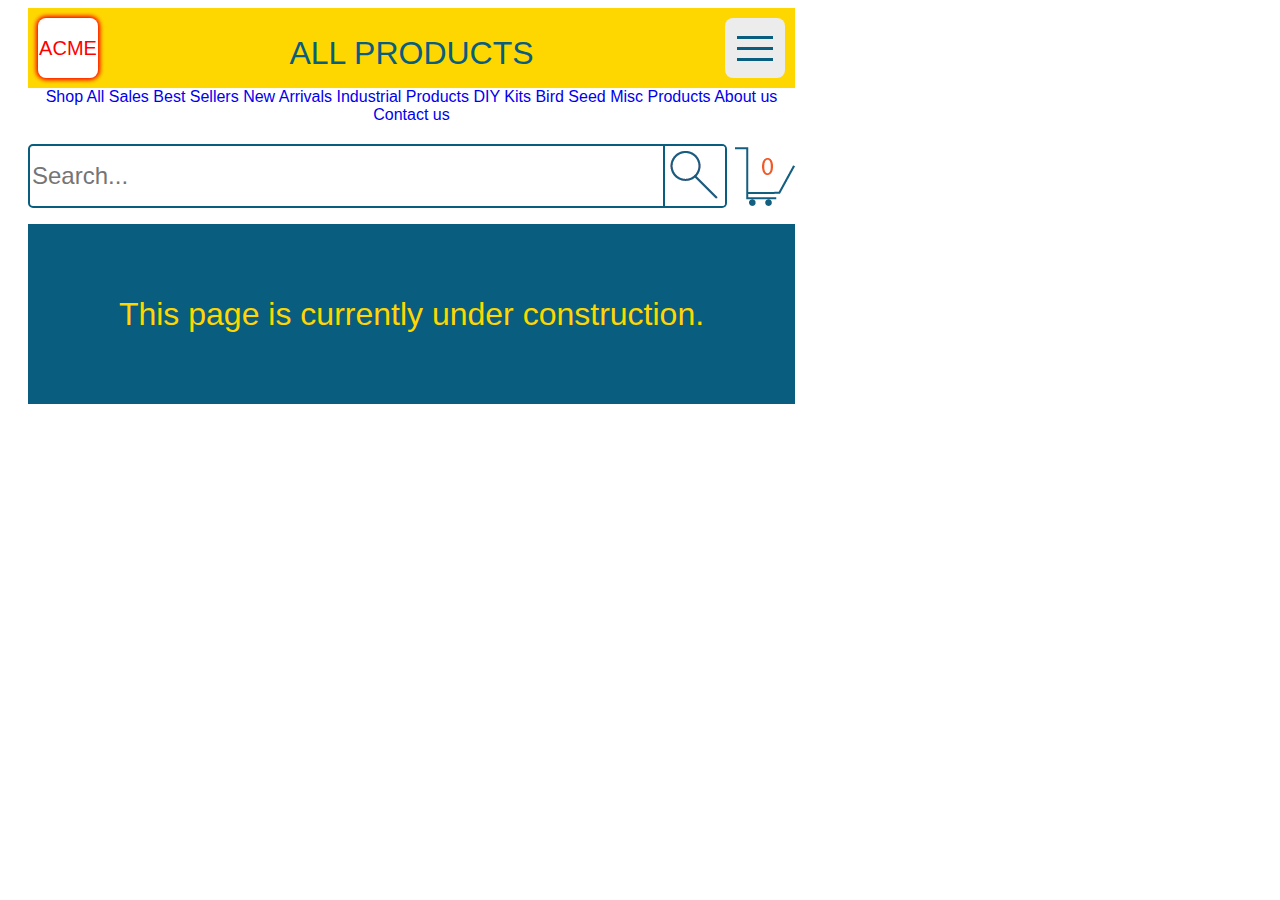
==== allProducts.html @ c3d817e5 "Hamburger copied from index." ====
<!doctype html>

<html lang="en">
	<head>
		<meta charset="utf-8">

		<title>ACME Corp. - All Products</title>
		<meta name="description" content="Fictitious Business Project All Products Page">
		<link rel="stylesheet" href="styles_underConstruction.css">

	</head>

	<body>
		<div id="content">
			<header>
				<div id="logo">ACME</div>
				<div id="title">ALL PRODUCTS</div>
				<div id="hamburger"><span><hr/><hr/><hr/><span></div>
			</header>

			<nav>
				<a href="allProducts.html">Shop All</a>
				<a href="sale.html">Sales</a>
				<a href="bestSellers.html">Best Sellers</a>
				<a href="newArrivals.html">New Arrivals</a>
				<a href="industrial.html">Industrial Products</a>
				<a href="diyKits.html">DIY Kits</a>
				<a href="birdSeed.html">Bird Seed</a>
				<a href="misc.html">Misc Products</a>
				<a href="about.html">About us</a>
				<a href="contact.html">Contact us</a>
			</nav>

			<section id="searchAndCart">
				<input type="text" placeholder="Search..." id="searchField">
				<input type="image" src="images/search.png" id="searchButton">
				<div></div>
				<img src="images/cart.png">
			</section>

			<section id="banner">
				<p>This page is currently under construction.</p>
			</section>
		</div>

	</body>
</html>
---- styles_underConstruction.css ----
#content {
	font-family: "Myriad Pro", sans-serif;
	display: grid;
	grid-template-columns: 100%;
	grid-auto-rows: auto;
	!max-width: 1920px;
	max-width: 767px;
	min-width: 360px;
	text-align: center;
	margin: auto 20px;
	!width: 360px;
	
}

a {
	text-decoration: none;
}



/*header formatting*/
header {
	background-color: rgb(254, 215, 0);
	margin: 0;
	padding: 10px;
	height: 60px;
	display: grid;
	grid-template-columns: 60px auto 60px;
	grid-auto-rows: auto;
}

header div {
	margin: 0;
	height: 60px;
	display: flex;
	flex-direction: column;
	justify-content: center;
}

#logo {
	background-color: white;
	color: red;
	font-size: 1.25rem;
	border-radius: 8px;
	box-shadow: 0px 0px 4px 2px;
}

#title {
	padding-top: 5px;
	color: rgb(9, 93, 126);
	font-size: 2rem;
}

#hamburger {
	background-color: rgb(236, 236, 236);
	border-radius: 8px;
	line-height: 0.75;
}

#hamburger hr {
	width: 60%;
	height: 3px;
	background: rgb(9, 93, 126);
	border: 0;
}



/*search bar formatting*/
#searchAndCart {
	display: grid;
	grid-template-columns: auto 60px 0 70px;
	height: 60px;
	margin-top: 20px;
}

#searchField {
	border: solid rgb(9, 93, 126) 2px; 
	border-radius: 5px 0 0 5px;
	color: rgb(9, 93, 126);
}

#searchField:focus {
	outline: none; 
	background-color: rgb(236, 236, 236);
}

#searchButton {
	border: solid rgb(9, 93, 126) 2px;
	border-left: none;
	border-radius: 0 5px 5px 0;
}

#searchAndCart img {
	margin-left: 10px;
	margin-top: 3px;
}




/*banner formatting*/
#banner {
	height: 180px;
	background-color: rgb(9, 93, 126);
	margin-top: 20px;
	display: flex;
	flex-direction: column;
	justify-content: center;
}

#banner p {
	color: rgb(254, 215, 0);
	font-size: 2rem;
}


/*slightly bigger mobile devices*/
@media (min-width: 600px) {
	#searchField {
		font-size: 1.5rem;
	}
	
	#banner span:nth-of-type(odd) {
		transform: scale(1, 1);
		margin: 0;
	}

	#banner span:nth-of-type(1) {
		font-size: 2rem;
	}

	#banner span:nth-of-type(2) {
		font-size: 1rem;
		transform: scale(1, 1);
	}

	#banner span:nth-of-type(3) {
		font-size: 1.5rem;
	}
}
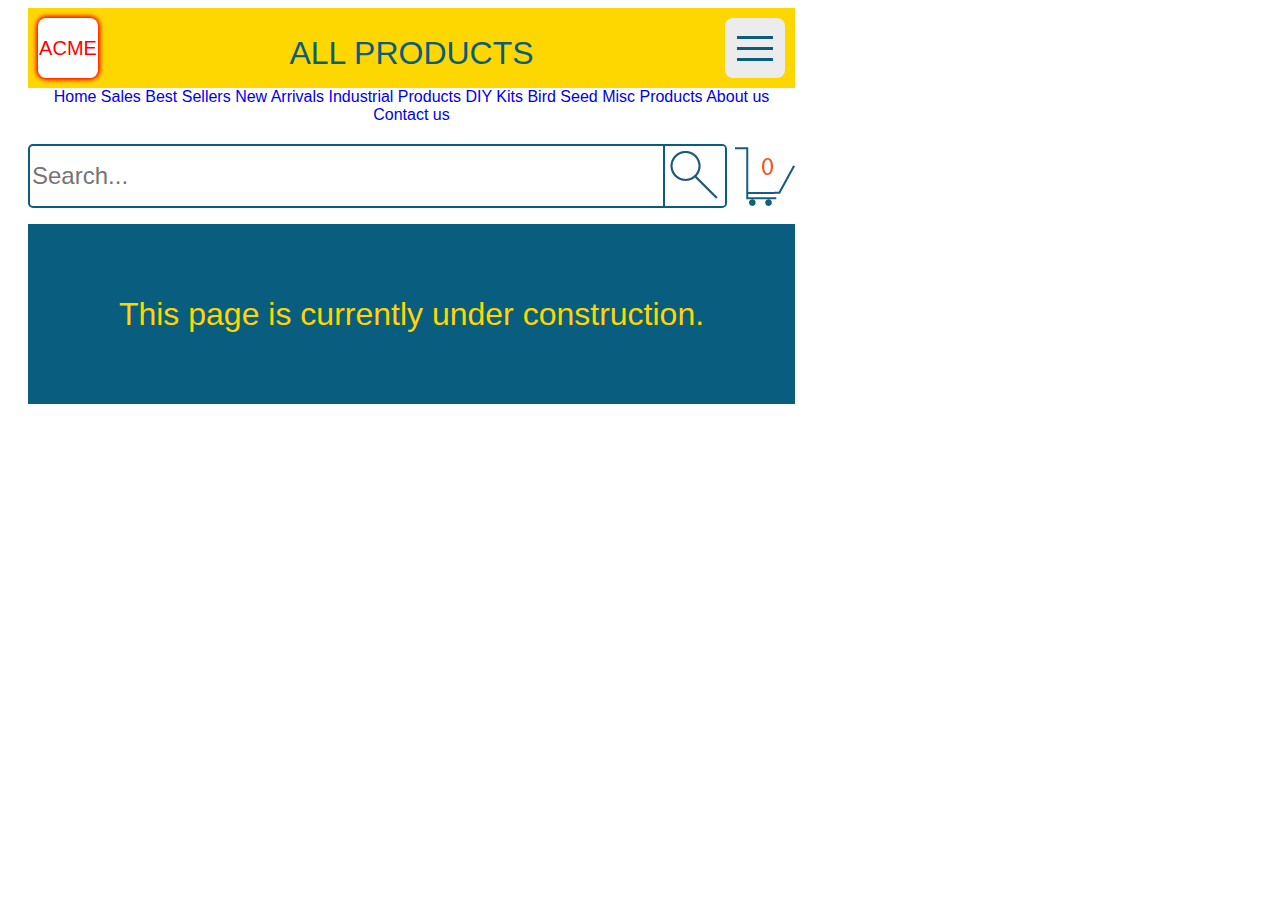
==== commit 977023b2: "Script linked and menu updated." ====
--- a/allProducts.html
+++ b/allProducts.html
@@ -7,6 +7,7 @@
 		<title>ACME Corp. - All Products</title>
 		<meta name="description" content="Fictitious Business Project All Products Page">
 		<link rel="stylesheet" href="styles_underConstruction.css">
+		<script src="script.js" type="text/javascript"></script>
 
 	</head>
 
@@ -19,7 +20,7 @@
 			</header>
 
 			<nav>
-				<a href="allProducts.html">Shop All</a>
+				<a href="index.html">Home</a>
 				<a href="sale.html">Sales</a>
 				<a href="bestSellers.html">Best Sellers</a>
 				<a href="newArrivals.html">New Arrivals</a>
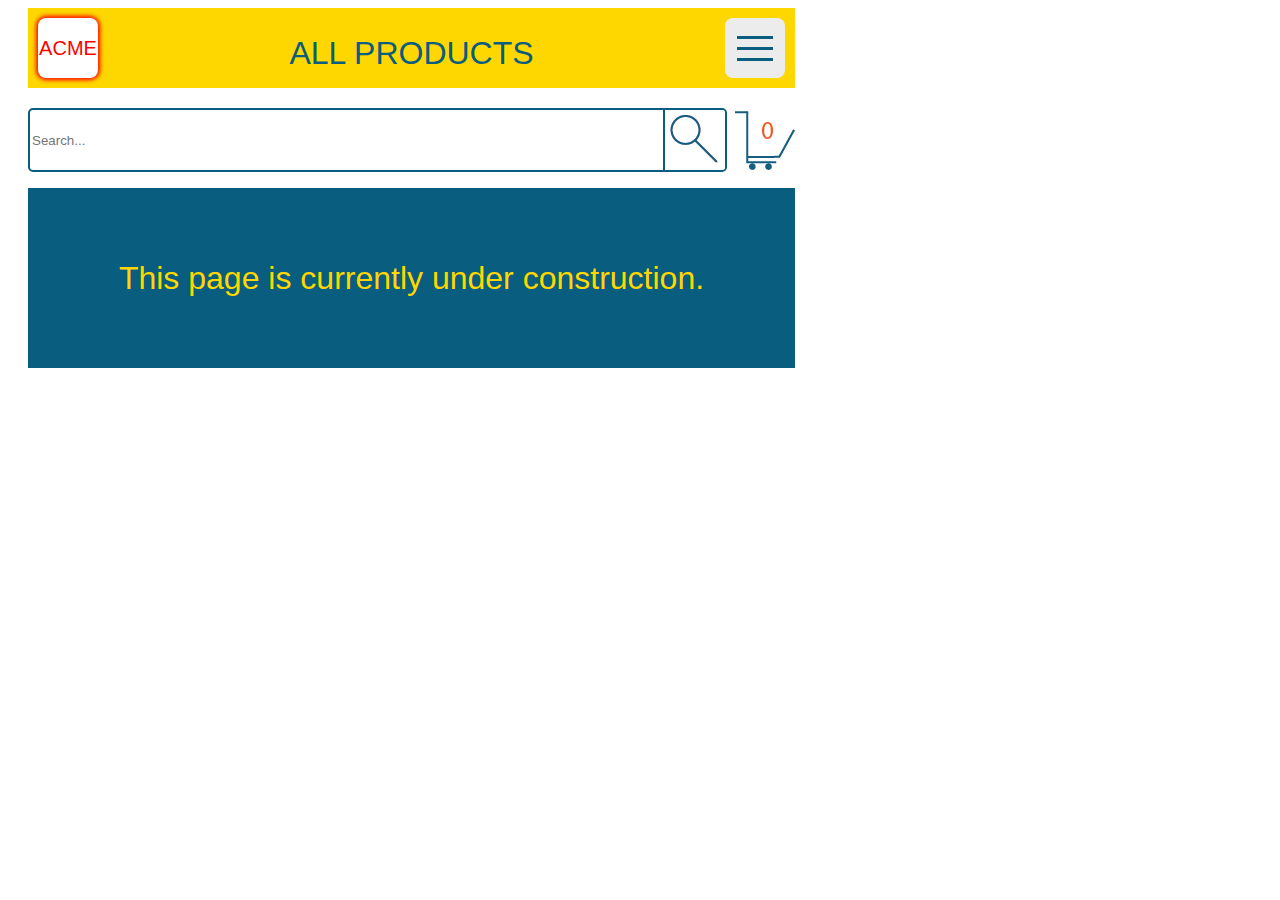
==== commit 3ab578c6: "Linked logo to homepage" ====
--- a/allProducts.html
+++ b/allProducts.html
@@ -14,7 +14,7 @@
 	<body>
 		<div id="content">
 			<header>
-				<div id="logo">ACME</div>
+				<a href="index.html"><div id="logo">ACME</div></a>
 				<div id="title">ALL PRODUCTS</div>
 				<div id="hamburger"><span><hr/><hr/><hr/><span></div>
 			</header>
--- a/styles_underConstruction.css
+++ b/styles_underConstruction.css
@@ -52,16 +52,68 @@
 }
 
 #hamburger {
-	background-color: rgb(236, 236, 236);
+	background: rgb(236, 236, 236);
 	border-radius: 8px;
 	line-height: 0.75;
+	cursor: pointer;
+	transition: 0.4s;
 }
+
+#hamburger:hover {
+	background-color: rgb(9, 93, 126);
+}
+
+#hamburger:hover hr {
+	background: rgb(236, 236, 236);
+}
+
 
 #hamburger hr {
 	width: 60%;
 	height: 3px;
 	background: rgb(9, 93, 126);
 	border: 0;
+	transition: 0.4s;
+}
+
+
+
+
+/*nav formatting*/
+nav {
+	position: relative;
+	display: grid;
+	grid-template-columns: 100%;
+	overflow: hidden;
+	transition: max-height 0.2s ease-out;
+}
+
+nav a {
+	background-color: rgb(236, 236, 236);
+	margin: 0;
+	padding: 1%;
+	font-size: 1.5rem;
+	color: rgb(9, 93, 126);
+	font-weight: 600;
+	border-bottom: solid rgb(9, 93, 126) 2px;
+
+}
+
+nav a:hover {
+	background-color: rgb(9, 93, 126);
+	color: rgb(236, 236, 236);
+}
+
+
+
+
+nav a:first-of-type {
+	border-radius: 15px 15px 0px 0px;
+}
+
+nav a:last-of-type {
+	border-radius: 0px 0px 15px 15px;
+	border-bottom: none;
 }
 
 
@@ -115,8 +167,8 @@
 }
 
 
-/*slightly bigger mobile devices*/
-@media (min-width: 600px) {
+/*formatting for tables*/
+@media (min-width: 600px) and (max-width: 1023px){
 	#searchField {
 		font-size: 1.5rem;
 	}
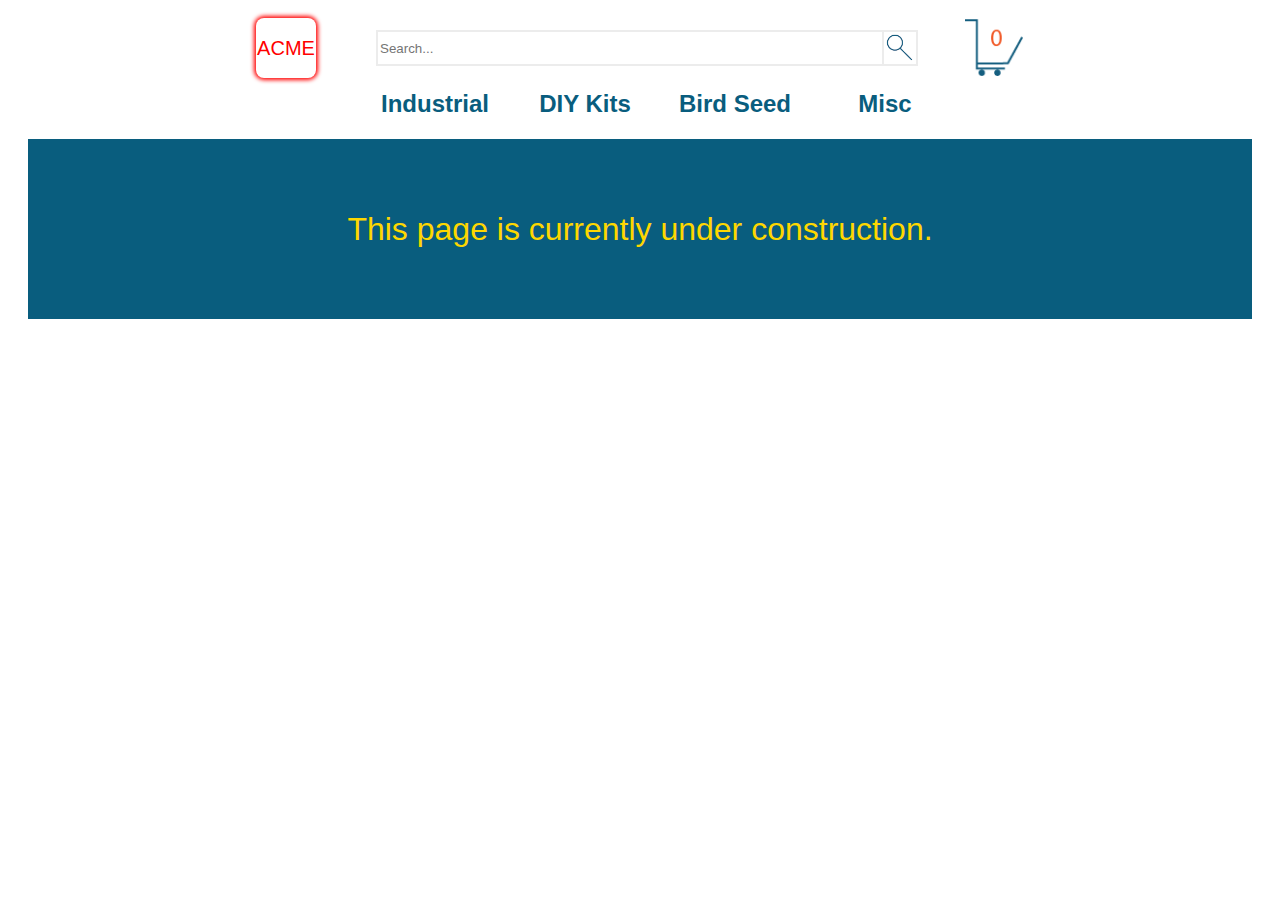
==== commit 69021a8b: "Under Construction pages formatted for desktop." ====
--- a/allProducts.html
+++ b/allProducts.html
@@ -12,7 +12,7 @@
 	</head>
 
 	<body>
-		<div id="content">
+		<div id="mobileContent">
 			<header>
 				<a href="index.html"><div id="logo">ACME</div></a>
 				<div id="title">ALL PRODUCTS</div>
@@ -36,13 +36,32 @@
 				<input type="text" placeholder="Search..." id="searchField">
 				<input type="image" src="images/search.png" id="searchButton">
 				<div></div>
-				<img src="images/cart.png">
+				<input type="image" src="images/cart.png" id="cart" onclick="loadCart()">
 			</section>
 
 			<section id="banner">
 				<p>This page is currently under construction.</p>
 			</section>
 		</div>
-
+		
+		<div id="desktopContent">
+			<header>
+				<a href="index.html"><div id="logo">ACME</div></a>
+				<div><input type="text" placeholder="Search..." id="desktopSearchField"></div>
+				<input type="image" src="images/search.png" id="desktopSearchButton">
+				<input type="image" src="images/cart.png" id="cart" onclick="loadCart()">
+			</header>
+			
+			<nav>
+				<a href="industrial.html">Industrial</a>
+				<a href="diyKits.html">DIY Kits</a>
+				<a href="birdSeed.html">Bird Seed</a>
+				<a href="misc.html">Misc</a>
+			</nav>
+			
+			<section id="banner">
+				<p>This page is currently under construction.</p>
+			</section>
+		</div>
 	</body>
 </html>
--- a/styles_underConstruction.css
+++ b/styles_underConstruction.css
@@ -1,19 +1,25 @@
-#content {
+#mobileContent, #desktopContent {
 	font-family: "Myriad Pro", sans-serif;
 	display: grid;
 	grid-template-columns: 100%;
 	grid-auto-rows: auto;
-	!max-width: 1920px;
-	max-width: 767px;
+	max-width: 1920px;
 	min-width: 360px;
 	text-align: center;
 	margin: auto 20px;
-	!width: 360px;
 	
 }
 
 a {
 	text-decoration: none;
+}
+
+#desktopContent {
+	display: none;
+}
+
+#mobileContent {
+	display: grid;
 }
 
 
@@ -143,7 +149,7 @@
 	border-radius: 0 5px 5px 0;
 }
 
-#searchAndCart img {
+#cart {
 	margin-left: 10px;
 	margin-top: 3px;
 }
@@ -190,4 +196,88 @@
 	#banner span:nth-of-type(3) {
 		font-size: 1.5rem;
 	}
+}
+
+
+
+
+
+
+@media (min-width: 1024px) {
+	#mobileContent {
+		display: none;
+	}
+
+	#desktopContent {
+		display: grid;
+	}
+	
+	header {
+		background: white;
+		width: 768px;
+		margin-left: auto;
+		margin-right: auto;
+		display: flex;
+	}
+	
+	#logo {
+		width: 60px;
+	}
+
+	#desktopSearchField {
+		width: 500px;
+		height: 30px;
+		margin-left: auto;
+		margin-right: auto;
+		border: solid rgb(236, 236, 236) 2px;
+		position: relative;
+		left: 60px;
+	}
+
+	#desktopSearchField:focus {
+		outline: none; 
+	}
+
+	#desktopSearchButton {
+		height: 32px;
+		border: solid rgb(236, 236, 236) 2px;
+		position: relative;
+		top: 12px;
+		left: 60px;
+		border-left: none;
+		
+	}
+	
+	#cart {
+		position: relative;
+		left: 97px;
+		top: -2px;
+	}
+	
+	nav {
+		display: grid;
+		grid-template-columns: repeat(4, 1fr);
+		width: 50%;
+		margin-left: auto;
+		margin-right: auto;
+		max-width: 600px;
+		padding-left: 40px;
+	}
+
+	nav a {
+		background: initial;
+		color: rgb(9, 93, 126);
+		font-weight: 600;
+		border: none;
+	}
+
+	nav a:hover {
+		background: initial;
+		color: rgb(236, 236, 236);
+		transition: 0.2s;
+	}
+
+	nav a:first-of-type, nav a:last-of-type {
+		border-radius: 0;
+	}
 }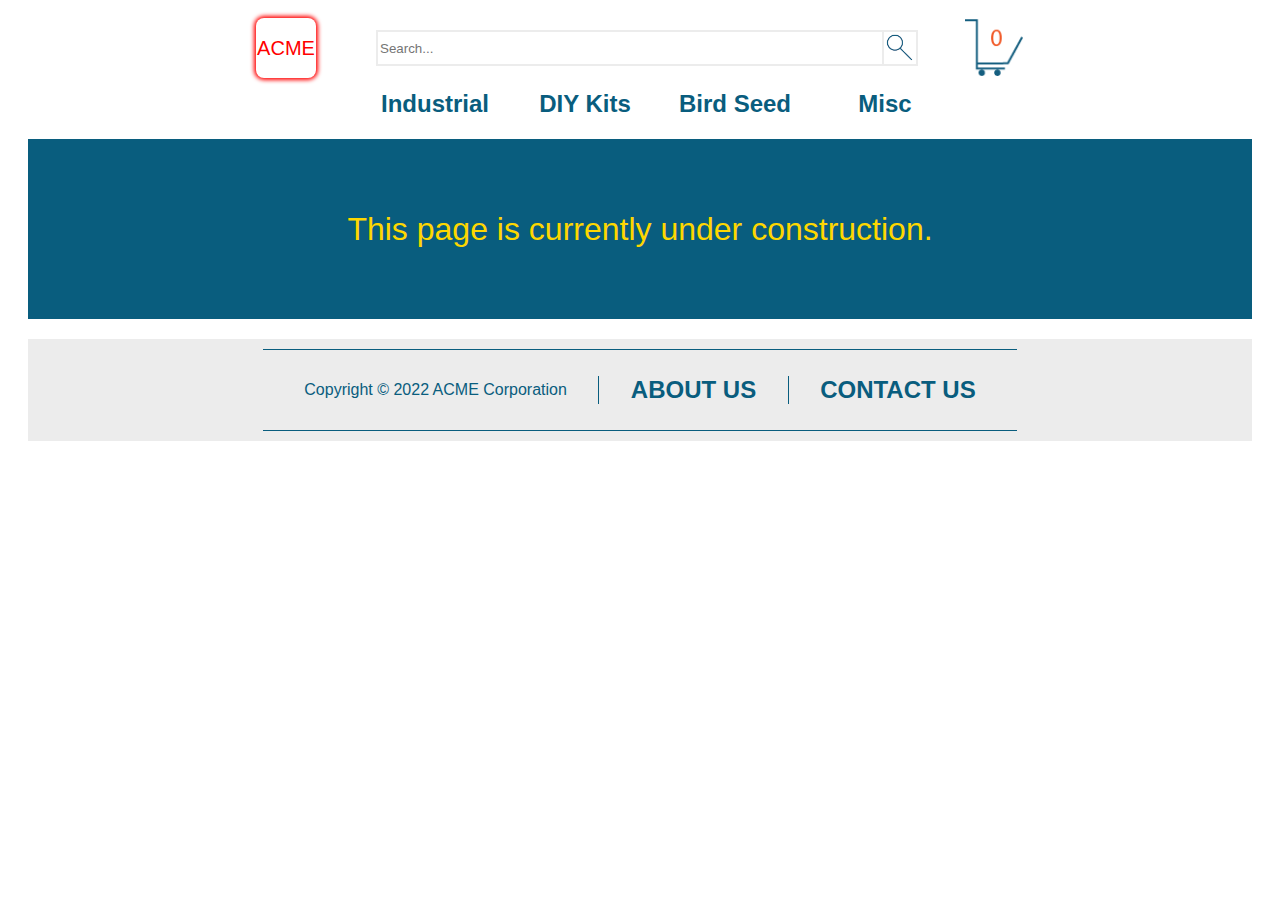
==== commit 9d9ce6cf: "Added footer section to all under construction pages.  This change will not be reflected in the .zip" ====
--- a/allProducts.html
+++ b/allProducts.html
@@ -7,16 +7,16 @@
 		<title>ACME Corp. - All Products</title>
 		<meta name="description" content="Fictitious Business Project All Products Page">
 		<link rel="stylesheet" href="styles_underConstruction.css">
-		<script src="script.js" type="text/javascript"></script>
+		<script src="script.js"></script>
 
 	</head>
 
 	<body>
 		<div id="mobileContent">
 			<header>
-				<a href="index.html"><div id="logo">ACME</div></a>
+				<a href="index.html"><div class="logo">ACME</div></a>
 				<div id="title">ALL PRODUCTS</div>
-				<div id="hamburger"><span><hr/><hr/><hr/><span></div>
+				<div id="hamburger"><hr><hr><hr></div>
 			</header>
 
 			<nav>
@@ -32,24 +32,25 @@
 				<a href="contact.html">Contact us</a>
 			</nav>
 
-			<section id="searchAndCart">
+			<div id="searchAndCart">
 				<input type="text" placeholder="Search..." id="searchField">
-				<input type="image" src="images/search.png" id="searchButton">
+				<input type="image" src="images/search.png" id="searchButton" onclick="mobileQuery()" alt="Image of a magnifying glass.">
 				<div></div>
-				<input type="image" src="images/cart.png" id="cart" onclick="loadCart()">
-			</section>
+				<input type="image" src="images/cart.png" class="cart" onclick="loadCart()" alt="Image of a shopping cart.">
+			</div>
+			<main id="mobileMain">
+				<div class="banner">
+					<p>This page is currently under construction.</p>
+				</div>
+			</main>
+		</div>
 
-			<section id="banner">
-				<p>This page is currently under construction.</p>
-			</section>
-		</div>
-		
 		<div id="desktopContent">
 			<header>
-				<a href="index.html"><div id="logo">ACME</div></a>
+				<a href="index.html"><div class="logo">ACME</div></a>
 				<div><input type="text" placeholder="Search..." id="desktopSearchField"></div>
-				<input type="image" src="images/search.png" id="desktopSearchButton">
-				<input type="image" src="images/cart.png" id="cart" onclick="loadCart()">
+				<input type="image" src="images/search.png" id="desktopSearchButton" onclick="desktopQuery()" alt="Image of a magnifying glass.">
+				<input type="image" src="images/cart.png" class="cart" onclick="loadCart()" alt="Image of a shopping cart.">
 			</header>
 			
 			<nav>
@@ -59,9 +60,19 @@
 				<a href="misc.html">Misc</a>
 			</nav>
 			
-			<section id="banner">
-				<p>This page is currently under construction.</p>
-			</section>
+			<main id="desktopMain" hidden>
+				<div class="banner">
+					<p>This page is currently under construction.</p>
+				</div>
+			</main>
+			
+			<footer>
+				<div>
+					<p>Copyright &copy; 2022 ACME Corporation</p>
+					<p><a href="about.html">ABOUT US</a></p>
+					<p><a href="contact.html">CONTACT US</a></p>
+				</div>
+			</footer>
 		</div>
 	</body>
-</html>
+</html>--- a/styles_underConstruction.css
+++ b/styles_underConstruction.css
@@ -26,7 +26,7 @@
 
 /*header formatting*/
 header {
-	background-color: rgb(254, 215, 0);
+	background: rgb(254, 215, 0);
 	margin: 0;
 	padding: 10px;
 	height: 60px;
@@ -43,8 +43,8 @@
 	justify-content: center;
 }
 
-#logo {
-	background-color: white;
+.logo {
+	background: white;
 	color: red;
 	font-size: 1.25rem;
 	border-radius: 8px;
@@ -66,7 +66,7 @@
 }
 
 #hamburger:hover {
-	background-color: rgb(9, 93, 126);
+	background: rgb(9, 93, 126);
 }
 
 #hamburger:hover hr {
@@ -80,6 +80,8 @@
 	background: rgb(9, 93, 126);
 	border: 0;
 	transition: 0.4s;
+	margin-top: 4px;
+	margin-bottom: 4px;
 }
 
 
@@ -95,7 +97,7 @@
 }
 
 nav a {
-	background-color: rgb(236, 236, 236);
+	background: rgb(236, 236, 236);
 	margin: 0;
 	padding: 1%;
 	font-size: 1.5rem;
@@ -106,7 +108,7 @@
 }
 
 nav a:hover {
-	background-color: rgb(9, 93, 126);
+	background: rgb(9, 93, 126);
 	color: rgb(236, 236, 236);
 }
 
@@ -140,7 +142,7 @@
 
 #searchField:focus {
 	outline: none; 
-	background-color: rgb(236, 236, 236);
+	background: rgb(236, 236, 236);
 }
 
 #searchButton {
@@ -149,7 +151,7 @@
 	border-radius: 0 5px 5px 0;
 }
 
-#cart {
+.cart {
 	margin-left: 10px;
 	margin-top: 3px;
 }
@@ -158,16 +160,16 @@
 
 
 /*banner formatting*/
-#banner {
+.banner {
 	height: 180px;
-	background-color: rgb(9, 93, 126);
+	background: rgb(9, 93, 126);
 	margin-top: 20px;
 	display: flex;
 	flex-direction: column;
 	justify-content: center;
 }
 
-#banner p {
+.banner p {
 	color: rgb(254, 215, 0);
 	font-size: 2rem;
 }
@@ -179,21 +181,21 @@
 		font-size: 1.5rem;
 	}
 	
-	#banner span:nth-of-type(odd) {
+	.banner span:nth-of-type(odd) {
 		transform: scale(1, 1);
 		margin: 0;
 	}
 
-	#banner span:nth-of-type(1) {
+	.banner span:nth-of-type(1) {
 		font-size: 2rem;
 	}
 
-	#banner span:nth-of-type(2) {
+	.banner span:nth-of-type(2) {
 		font-size: 1rem;
 		transform: scale(1, 1);
 	}
 
-	#banner span:nth-of-type(3) {
+	.banner span:nth-of-type(3) {
 		font-size: 1.5rem;
 	}
 }
@@ -220,7 +222,7 @@
 		display: flex;
 	}
 	
-	#logo {
+	.logo {
 		width: 60px;
 	}
 
@@ -248,7 +250,7 @@
 		
 	}
 	
-	#cart {
+	.cart {
 		position: relative;
 		left: 97px;
 		top: -2px;
@@ -280,4 +282,40 @@
 	nav a:first-of-type, nav a:last-of-type {
 		border-radius: 0;
 	}
+	
+	footer {
+		background: rgb(236, 236, 236);
+		margin-top: 20px;
+	}
+	
+	footer div {
+		width: 60%;
+		border-top: solid rgb(9, 93, 126) 1px;
+		border-bottom: solid rgb(9, 93, 126) 1px;
+		margin-left: auto;
+		margin-right: auto;
+		padding: 10px;
+		margin-top: 10px;
+		margin-bottom: 10px;
+		display: grid;
+		grid-template-columns: repeat(3, auto);
+	}
+	
+	footer p {
+		display: flex;
+		flex-direction: column;
+		justify-content: center;
+		color: rgb(9, 93, 126);
+	}
+	
+	footer a {
+		color: rgb(9, 93, 126);
+		font-weight: 600;
+		font-size: 1.5rem;
+	}
+	
+	footer p:nth-of-type(2) {
+		border-left: solid rgb(9, 93, 126) 1px;
+		border-right: solid rgb(9, 93, 126) 1px;
+	}
 }